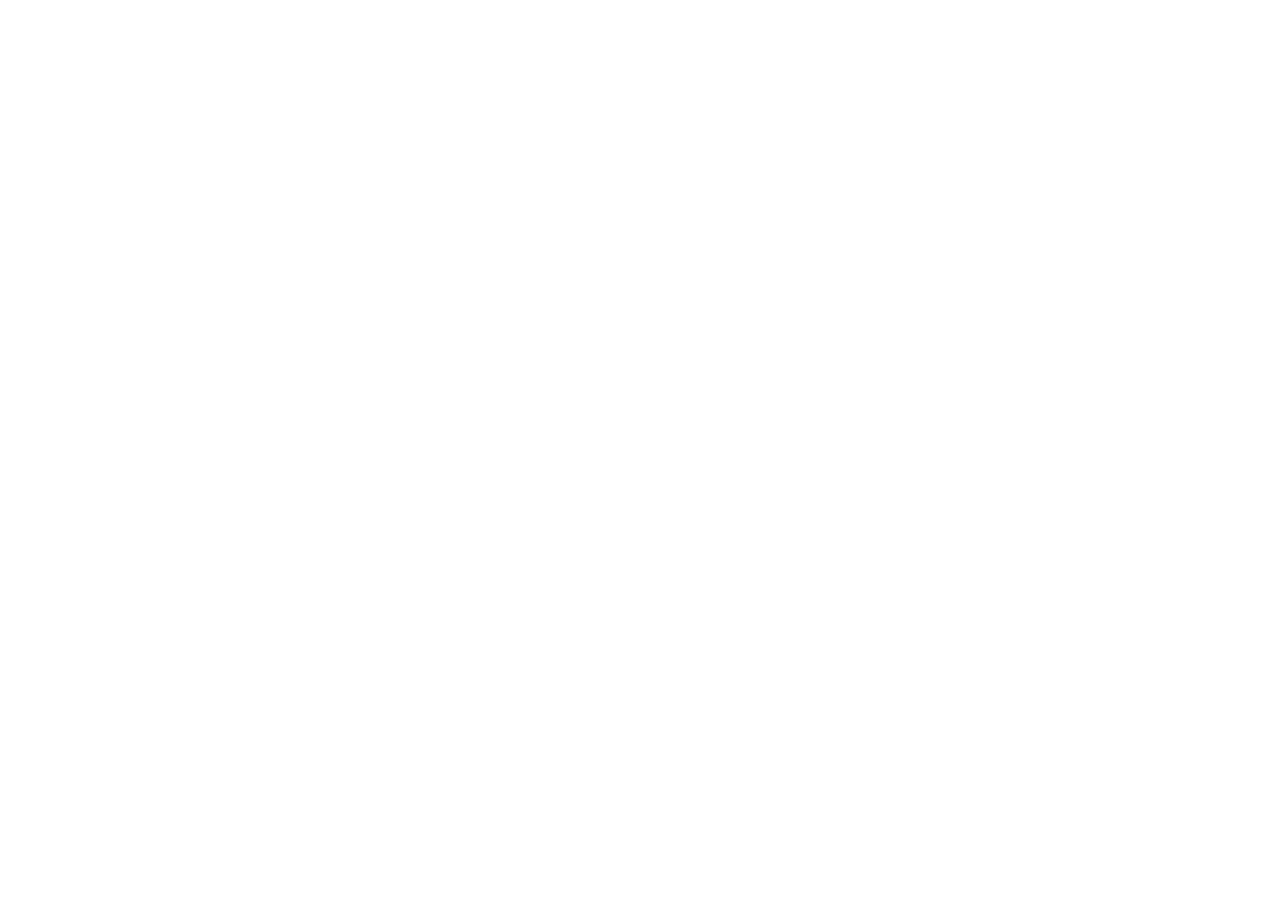
==== MirrorFashion/index.html @ 1ffd4d79 "meu primeiro commit" ====
<!DOCTYPE html>
<html lang="pt-br">
<head>
    <meta charset="UTF-8">
    <meta name="viewport" content="width=device-width, initial-scale=1.0">
    <meta http-equiv="X-UA-Compatible" content="ie=edge">
    <title>Document</title>
</head>
<body>
    
</body>
</html>
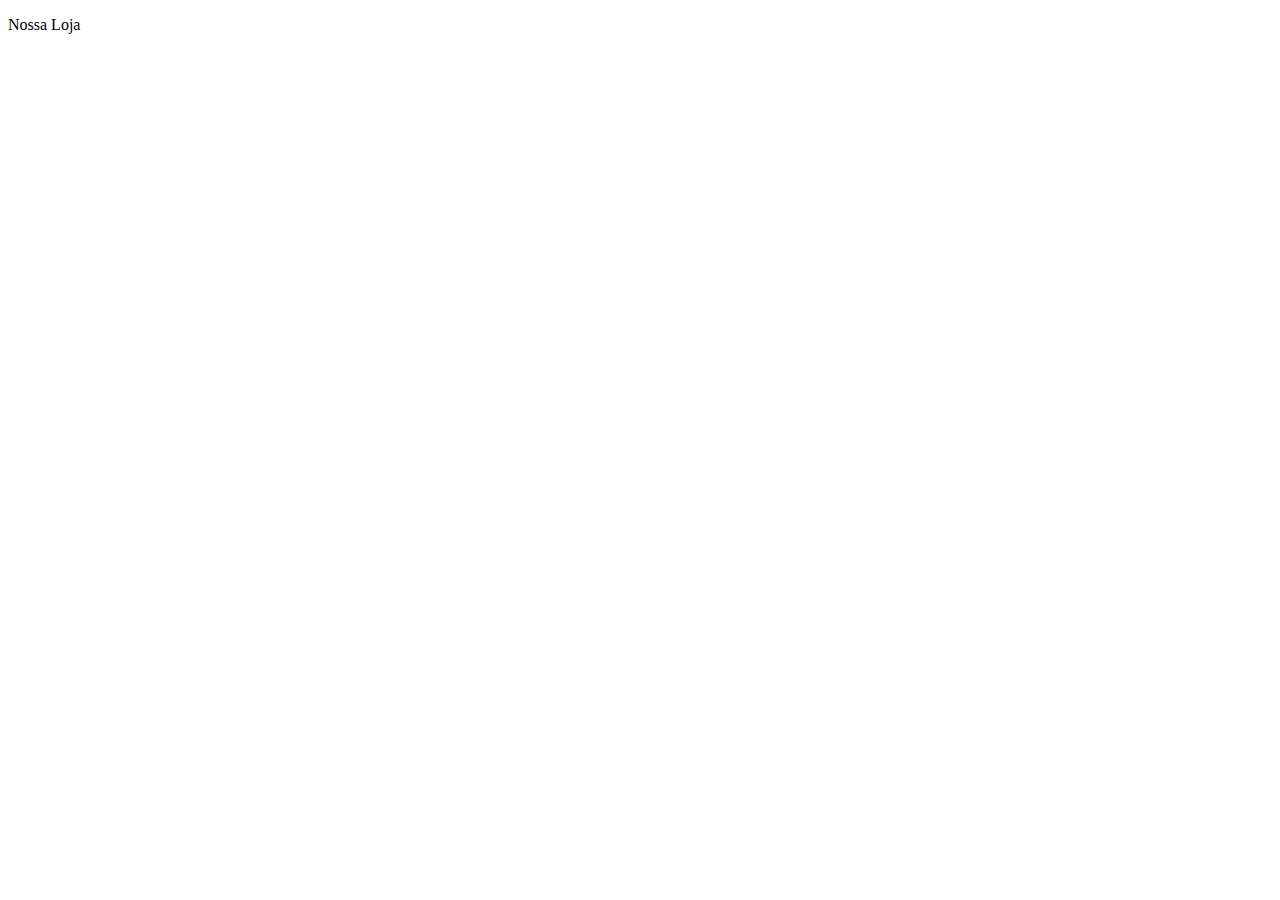
==== commit ef460a6b: "links" ====
--- a/MirrorFashion/index.html
+++ b/MirrorFashion/index.html
@@ -1,12 +1,13 @@
 <!DOCTYPE html>
 <html lang="pt-br">
 <head>
+    <link rel="stylesheet" href="estilo.css">
     <meta charset="UTF-8">
     <meta name="viewport" content="width=device-width, initial-scale=1.0">
     <meta http-equiv="X-UA-Compatible" content="ie=edge">
     <title>Document</title>
 </head>
 <body>
-    
+    <p>Nossa Loja</p>
 </body>
 </html>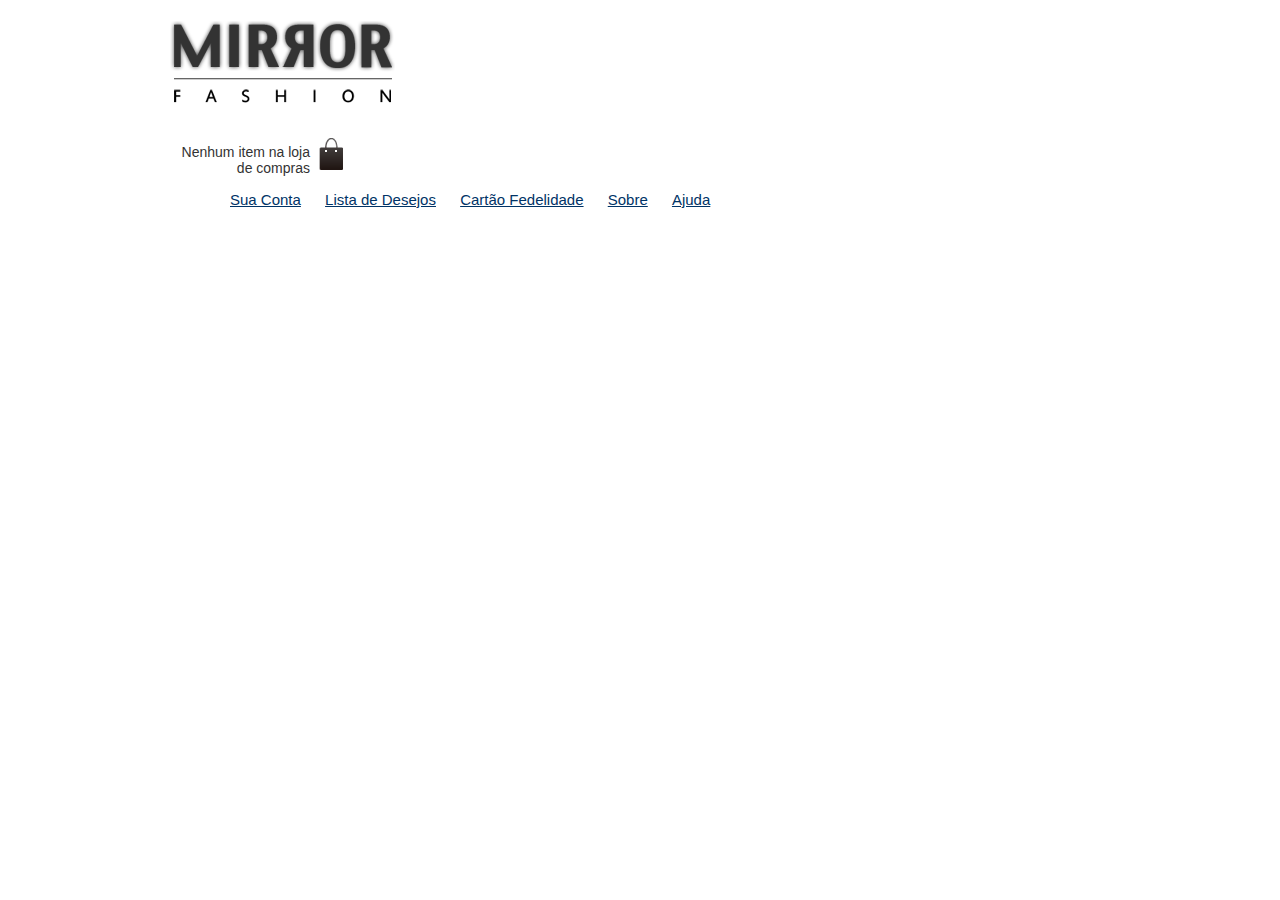
==== commit 1e2c8f9f: "atualização" ====
--- a/MirrorFashion/index.html
+++ b/MirrorFashion/index.html
@@ -5,9 +5,26 @@
     <meta charset="UTF-8">
     <meta name="viewport" content="width=device-width, initial-scale=1.0">
     <meta http-equiv="X-UA-Compatible" content="ie=edge">
-    <title>Document</title>
+    <title>Mirror Fashion</title>
 </head>
 <body>
-    <p>Nossa Loja</p>
+    <header class="container">
+    <!--<p class="nl">Nossa Loja</p>
+    <p class="ms">Em alguns meses teremos essa loja</p>
+    <p class="ag">Aguarde!</p>-->
+    <h1 class="logoTipo"><img src="imagens/logo.png" alt="Logo da Mirror Fashion"></h1>
+    <p class="sacola">
+        Nenhum item na loja de compras
+    </p>
+    <nav class="menuOpcoes">
+        <ul>
+            <li><a href="#">Sua Conta</a></li>
+            <li><a href="#">Lista de Desejos</a></li>
+            <li><a href="#">Cartão Fedelidade</a></li>
+            <li><a href="sobre.html">Sobre</a></li>
+            <li><a href="#">Ajuda</a></li>
+        </ul>
+    </nav>
+    </header>
 </body>
 </html>--- a/MirrorFashion/estilo.css
+++ b/MirrorFashion/estilo.css
@@ -0,0 +1,46 @@
+/*.nl{
+    font-size: 100px;
+    text-align: center;
+    margin-top: 150px;
+}
+.ms{
+    text-align: center;
+}
+.ag{
+    text-align: center;
+    color: red;
+    font-size: 50px;
+}*/
+.sacola{
+    background-image: url(imagens/sacola.png);
+    background-repeat: no-repeat;
+    background-position: top right;
+    font-size: 14px;
+    padding-right: 35px;
+    padding-top: 8px;
+    text-align: right;
+    width: 140px;
+}
+.menuOpcoes ul{
+    font-size: 15px;
+}
+.menuOpcoes a{
+    color: #003366;
+}
+body{
+    color: #333333;
+    font-family: 'Lucida Sans', 'Lucida Sans Regular', 'Lucida Grande', 'Lucida Sans Unicode', Geneva, Verdana, sans-serif;
+}
+.menuOpcoes ul li{
+    display: inline;
+    margin-left: 20px;
+} 
+.container{
+    margin: auto;
+    width: 940px;
+}
+.logotipo {
+	position: relative;
+	top: 20px;
+	left: 50px;
+}
